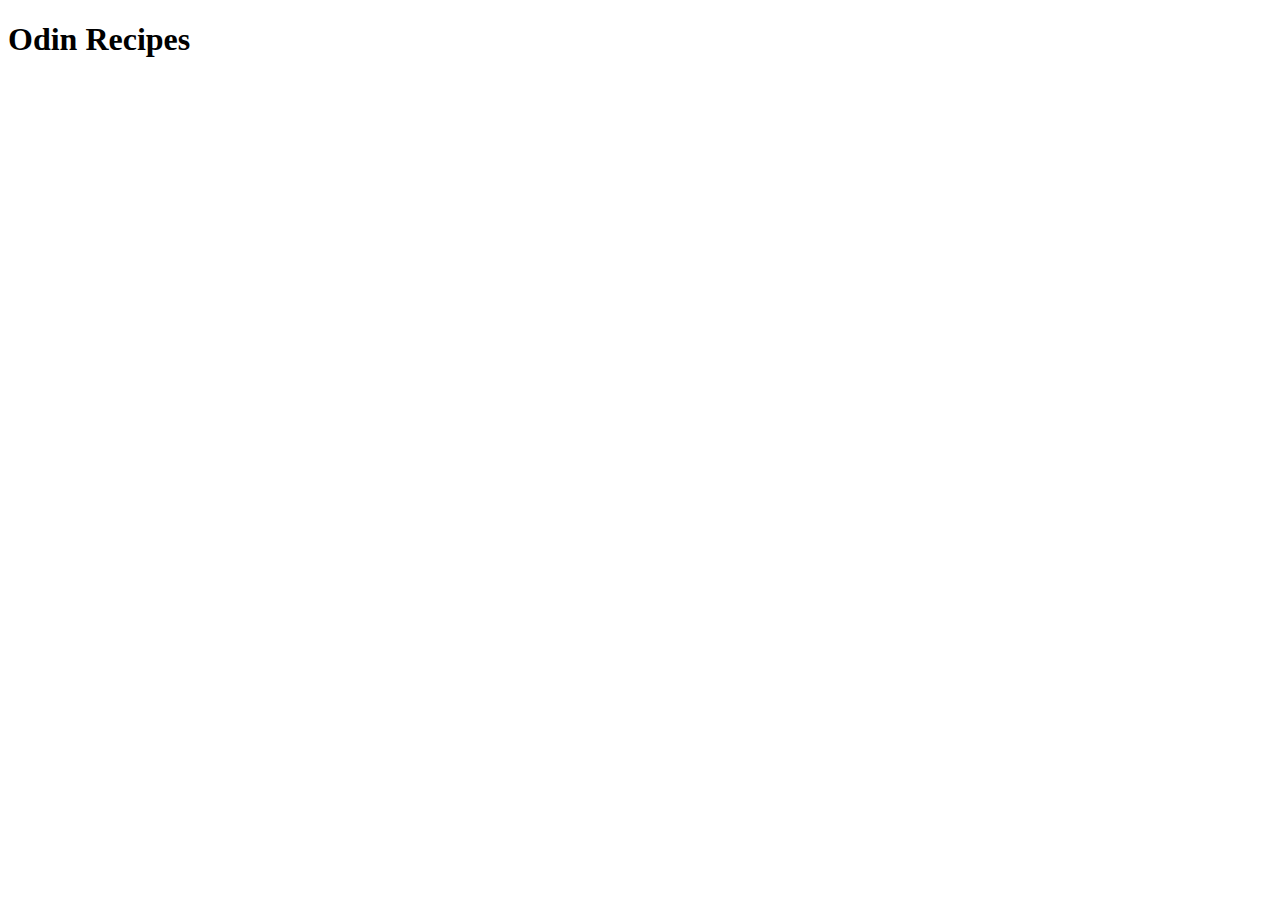
==== index.html @ e9b49648 "Create index.html" ====
<!DOCTYPE html>
<html lang="en">
<head>
    <meta charset="UTF-8">
    <meta name="viewport" content="width=device-width, initial-scale=1.0">
    <title>Document</title>
</head>
<body>
    <h1>Odin Recipes</h1>
</body>
</html>
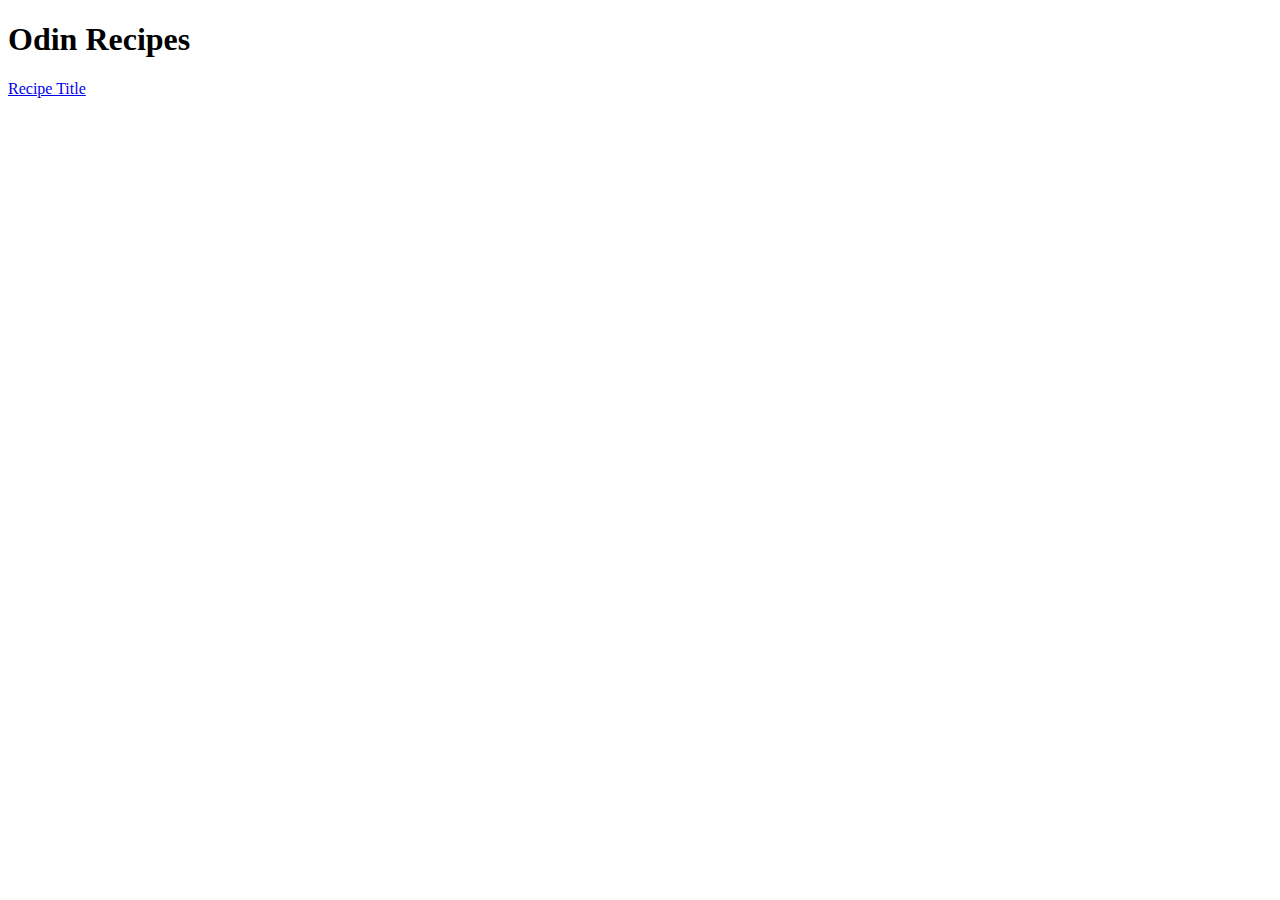
==== commit 5d209fe6: "Connect to lasagna.html #2" ====
--- a/index.html
+++ b/index.html
@@ -7,5 +7,6 @@
 </head>
 <body>
     <h1>Odin Recipes</h1>
+    <a href="recipes/lasagna.html">Recipe Title</a>
 </body>
 </html>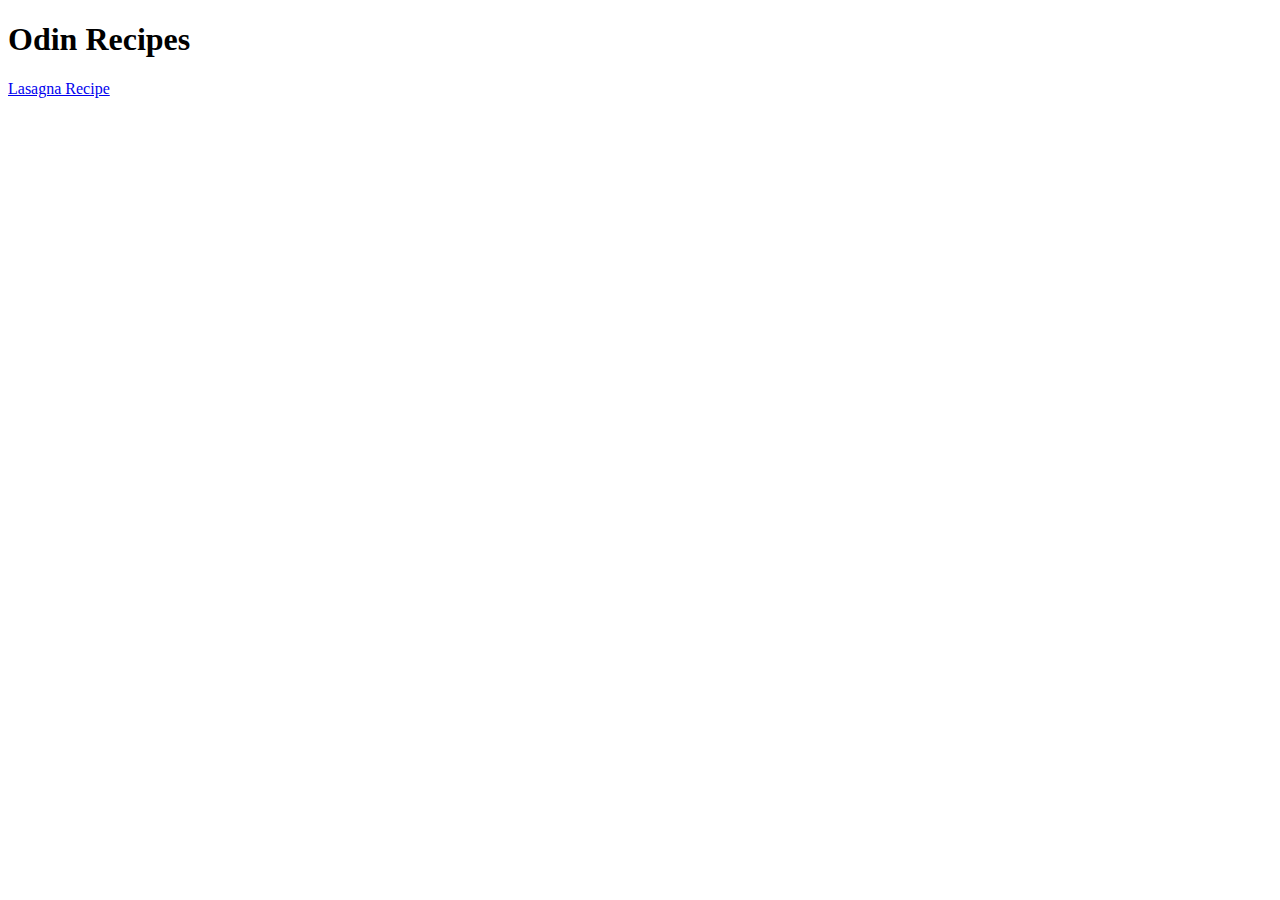
==== commit a2a14b2b: "Rename Lasagna title" ====
--- a/index.html
+++ b/index.html
@@ -7,6 +7,6 @@
 </head>
 <body>
     <h1>Odin Recipes</h1>
-    <a href="recipes/lasagna.html">Recipe Title</a>
+    <a href="recipes/lasagna.html">Lasagna Recipe</a>
 </body>
 </html>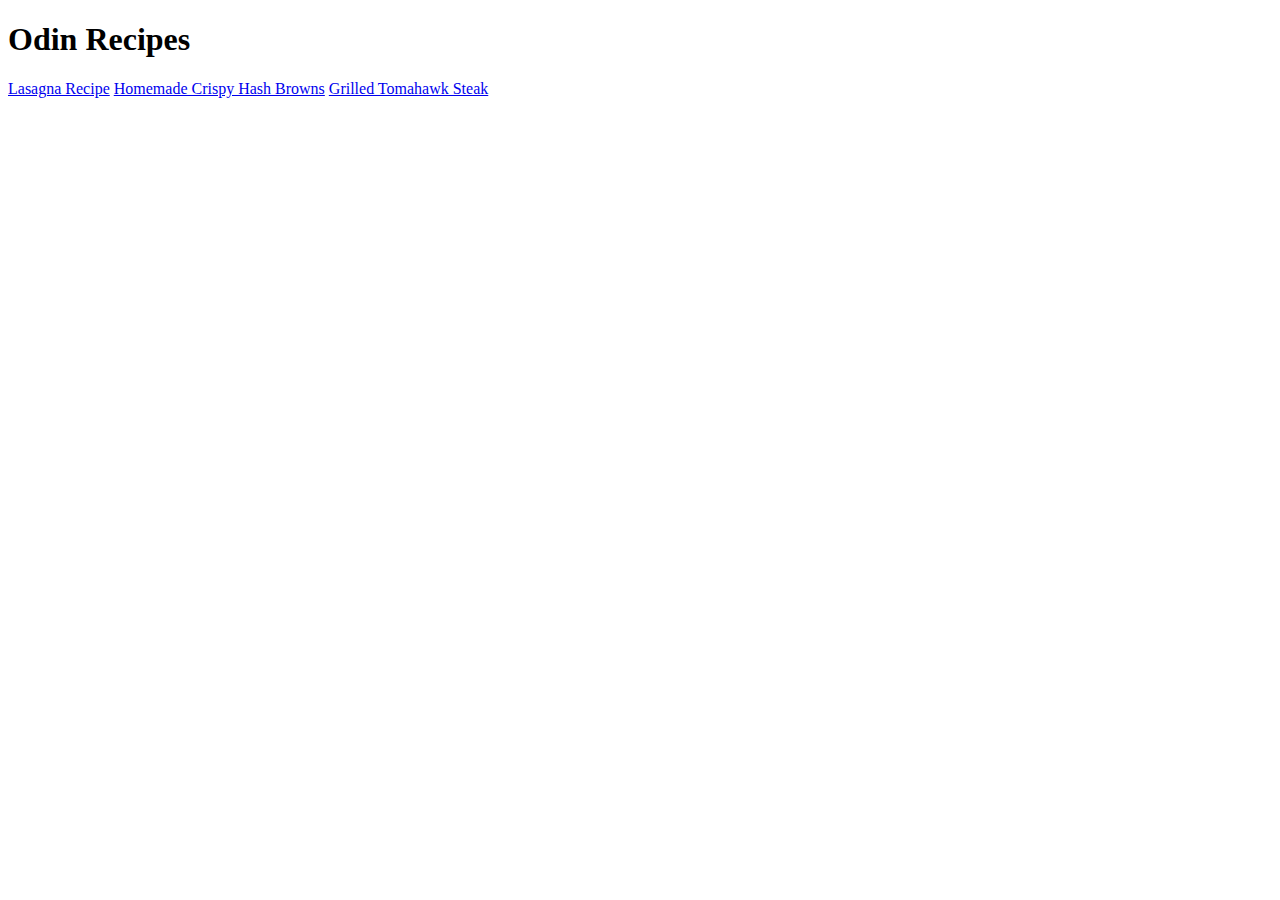
==== commit b91c298a: "Add hash brown and tomahawk steak recipe" ====
--- a/index.html
+++ b/index.html
@@ -8,5 +8,7 @@
 <body>
     <h1>Odin Recipes</h1>
     <a href="recipes/lasagna.html">Lasagna Recipe</a>
+    <a href="recipes/homemade-crispy-hash-browns.html">Homemade Crispy Hash Browns</a>
+    <a href="recipes/grilled-tomahawk-steak.html">Grilled Tomahawk Steak</a>
 </body>
 </html>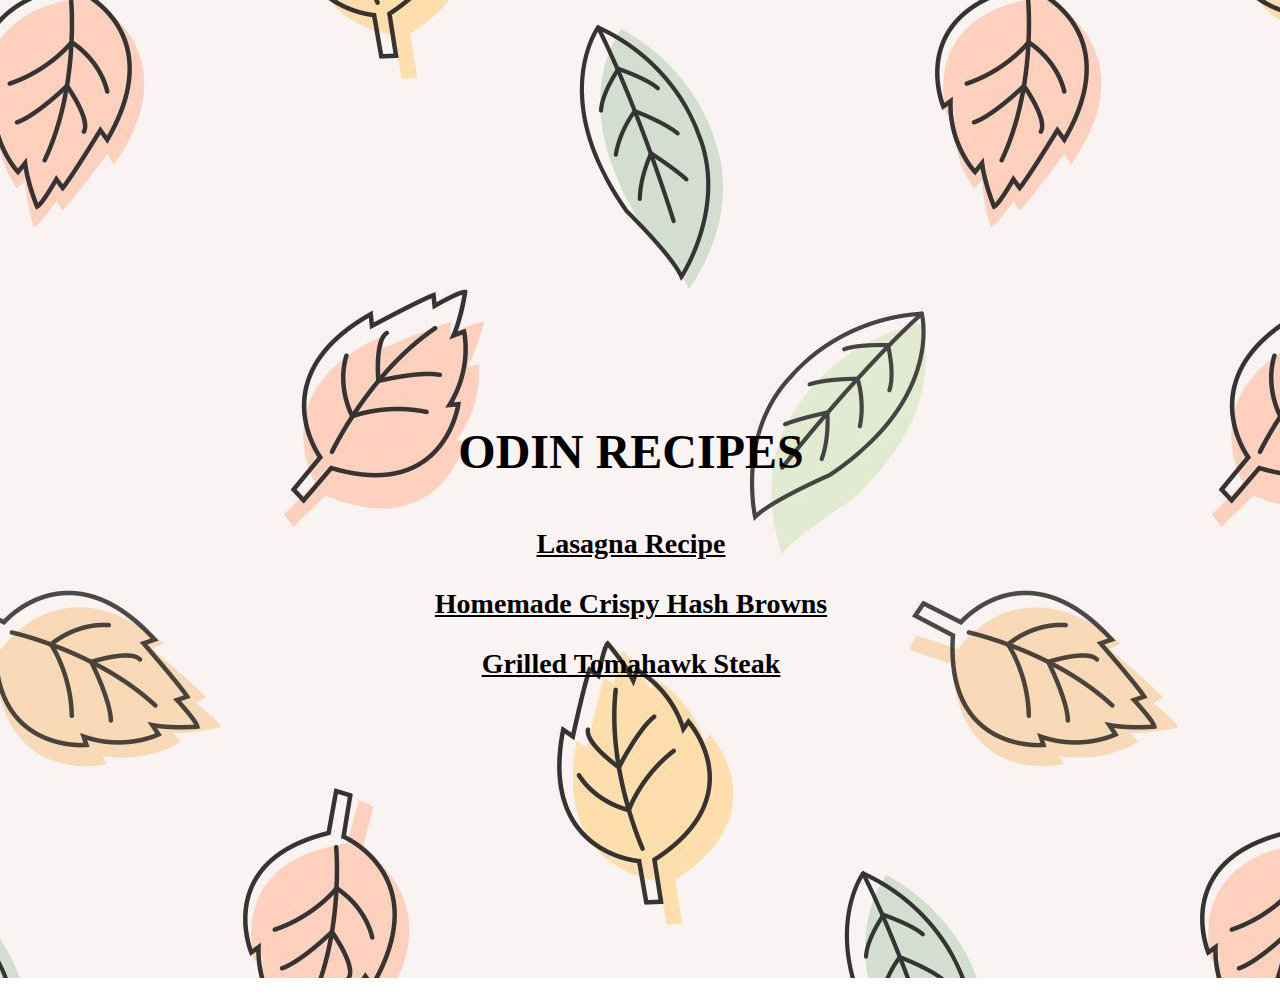
==== commit 383d8c88: "Customize index with simple CSS" ====
--- a/index.html
+++ b/index.html
@@ -3,12 +3,15 @@
 <head>
     <meta charset="UTF-8">
     <meta name="viewport" content="width=device-width, initial-scale=1.0">
-    <title>Document</title>
+    <link rel="stylesheet" href="style.css">
+    <title>Odin Recipes</title>
 </head>
-<body>
-    <h1>Odin Recipes</h1>
-    <a href="recipes/lasagna.html">Lasagna Recipe</a>
-    <a href="recipes/homemade-crispy-hash-browns.html">Homemade Crispy Hash Browns</a>
-    <a href="recipes/grilled-tomahawk-steak.html">Grilled Tomahawk Steak</a>
+<body id="background">
+    <div>
+        <h1 >Odin Recipes</h1>
+        <a href="recipes/lasagna.html">Lasagna Recipe</a><br>
+        <a href="recipes/homemade-crispy-hash-browns.html">Homemade Crispy Hash Browns</a><br>
+        <a href="recipes/grilled-tomahawk-steak.html">Grilled Tomahawk Steak</a>
+    </div>
 </body>
 </html>--- a/style.css
+++ b/style.css
@@ -0,0 +1,41 @@
+*{
+    font-size: 28px;
+    color: black;
+    line-height: 60px;
+    text-transform: capitalize;
+}
+
+a:link {
+    color: black;
+}
+
+a:hover{
+    color:blue;
+}
+
+a:active{
+    color:black;
+}
+
+
+h1{
+    font-size: 48px;
+    font-weight: bold;
+    text-transform: uppercase;
+}
+
+#background{
+    background-image: url("background-recipes.jpg");
+    height: 1000px;
+    margin-top: -30px;
+    margin-left: -10px;
+    background-position: center;
+    background-repeat: no-repeat;
+}
+
+div{
+    text-align: center;
+    padding-top: 420px;
+    font-weight: bold;
+
+}
